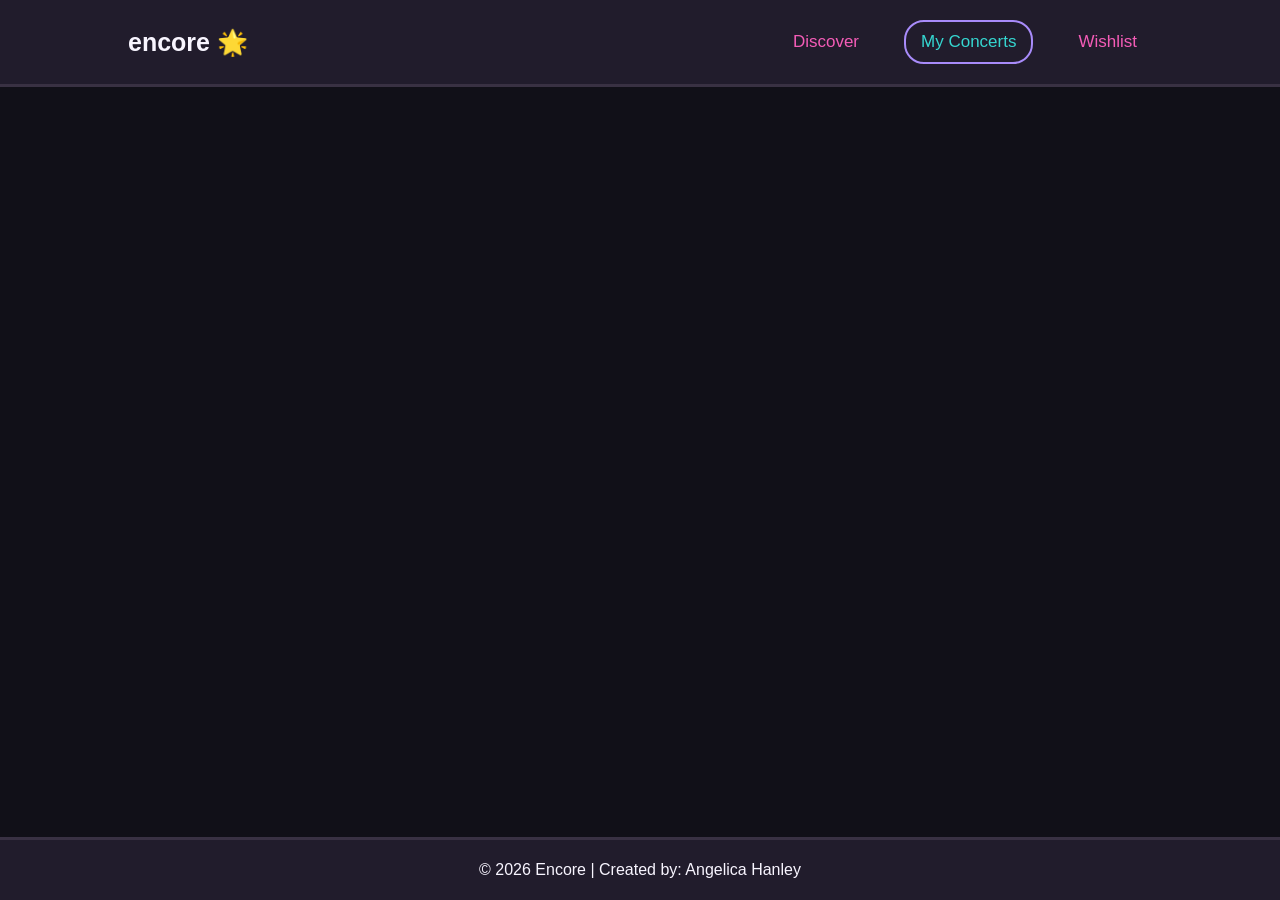
==== myConcerts.html @ 84a4a41d "added myConcerts and wishlist pages" ====
<!DOCTYPE html>
<html lang="en">
    <head>
        <meta charset="UTF-8">
        <meta name="viewport" content="width=device-width, initial-scale=1.0">
        <title>Encore</title>
        <link rel="stylesheet" href="style.css">
    </head>
    <body>
        <header>
            <a href="index.html" class="appTitle"> encore 🌟</a>
            <nav class= "header__nav">
                <a href="index.html" class="header__link">Discover</a>
                <a href="myConcerts.html" class="header__link header__link--active">My Concerts</a>
                <a href="wishlist.html" class="header__link">Wishlist</a>
            </nav>
        </header>

        <main>
            <section class="concertResults">
                <div class="concertGrid" id="myConcertsGrid"></div>
            </section>
        
        </main>
        

        
        <script src="index.js"></script>
    </body>
    <footer>
        <p>&copy; 2026 Encore | Created by: Angelica Hanley</p>
    </footer>

</html>
---- style.css ----
:root {
    --teal: #35D6D0;
    --pink: #F45CB7;
    --purple: #A88BFA;

    --lightBlack: #211c2c;
    --grey: #393143;
    --offWhite: rgb(184, 196, 200);
    --black: #111018;
    --white: #F8F5FF;
}

body {
    font-family: Helvetica, Arial, Verdana, sans-serif;
    min-height: 100vh;
    color: var(--white);
    margin: 0px;
    padding: 0px;
    display: flex;
    flex-direction: column;
    background-color: var(--black);
}

header {
    background-color: var(--lightBlack);
    display: flex;
    justify-content: space-between;
    padding: 20px clamp(20px, 10vw, 150px);
    border-bottom: 3px solid var(--grey);
    align-items: center;
}

a {
    cursor: pointer;
}

.appTitle {
    font-size: 25px;
    color: var(--white);
    text-decoration: none;
    font-size: clamp(15px, 2.5vw,25px);
    font-weight: bold;
}

.header__nav {
    display: flex;
    align-items: center;
    gap: clamp(5px, 3vw,30px);
    font-size: 15px;
    font-size: clamp(12px, 2vw,17px);
}

a.header__link {
    text-decoration: none;
    color: var(--pink);
    cursor: pointer;
    padding: 10px clamp(5px,1.5vw,15px);
}

a.header__link:hover {
  background-color: var(--grey);
  transform: translateY(-2px);
  border-radius: 20px;
}

.header__link--active {
    border-radius: 20px;
    border: 2px solid var(--purple);
    color: var(--teal) !important;
}

main {
    display: flex;
    flex-direction: column;
    justify-content: center;
    align-items: flex-start;
    width: auto;
    padding: 20px clamp(50px, 10vw, 150px);
    flex: 1;
}

h1 {
    color: var(--pink);
    font-size: clamp(30px, 4vw, 50px);
    margin: 0px;
}

.miniHeader {
    color: var(--teal);
    font-size: clamp(10px, 2vw, 20px);
    letter-spacing: 2px;
    text-transform: uppercase;
    font-weight: bold;
    margin-top: 30px;
}

.starIcon {
    color: var(--purple);
    width: clamp(10px,3vw,30px);
    height: clamp(10px,3vw,30px);
    display: inline-block;
    padding-bottom: 3px;
    stroke: var(--teal);
    stroke-width: 1.5px;
}

h2 {
    color: var(--offWhite);
    font-size: clamp(15px, 1.5vw, 20px);
    font-weight: 1;
}

.concertForm {
    display: flex;
    flex-direction: row;
    justify-content: flex-start;
    align-items: center;
    width: 100%;
    padding: 20px 0px;
}

.formBox{
    width: clamp(100px,60vw,600px);
    height: 50px;
    background-color: var(--lightBlack);
    border: 2px solid var(--grey);
    border-radius: 10px;
    padding: 10px;
    font-size: clamp(14px, 1.5vw, 30px);
    margin-right: 30px;
    color: var(--white)
}

.formButton{
    height: auto;
    padding: 15px 20px;
    font-size: clamp(12px, 1.4vw, 15px);
    background-color: var(--teal);
    color: var(--grey);
    border: 2px solid var(--grey);
    border-radius: 10px;
    cursor: pointer;
    font-weight: bold;
}

h3 {
    font-size: clamp(18px, 1.8vw, 25px);
}

.concertGrid {
    display: grid;
    grid-template-columns: repeat(3, 1fr);
    justify-items: center;
    gap: 20px;
}
.heartIcon {
    color: var(--pink);
    width: clamp(5px,1.5vw,30px);
    height: clamp(5px,1.5vw,30px);
    display: inline-block;
    padding-bottom: 3px;
    stroke: var(--teal);
    stroke-width: 1.5px;
    padding: 0px;
}
.concertCard__image{
    width: clamp(100px, 28vw, 340px);;
    height: clamp(100px, 20vw, 200px);
}

.noneMessage {
    color: var(--teal);
    font-size: clamp(15px, 1.5vw, 20px);
    font-weight: 1;
}

.goingButton {
    width: auto;
}

.wantToGoButton {
    width: auto;
}


footer {
    background-color: var(--lightBlack);;
    color: var(--white);
    text-align: center;
    padding: 5px;
    border-top: 3px solid var(--grey);
}

@media screen and (max-width: 600px){
    .concertForm {
        display: flex;
        flex-direction: column;
        justify-content: center;
        align-items: flex-start;
        width: 100%;
        padding: 20px 0px;
    }
    .formBox{
        width: 100%;
        font-size: clamp(18px, 1.8vw, 25px);
    }
    .searchButton{
        margin-top: 10px;
        font-size: clamp(15px, 1.6vw, 25px);
        width: 100%;
        border-radius: 5px;
    }
    .concertCard__image{
        width: 200px;
        height: 150px;
    }
}


@media screen and (max-width: 1200px){
    .concertGrid {
        display: grid;
        grid-template-columns: repeat(2, 1fr);
    }
}
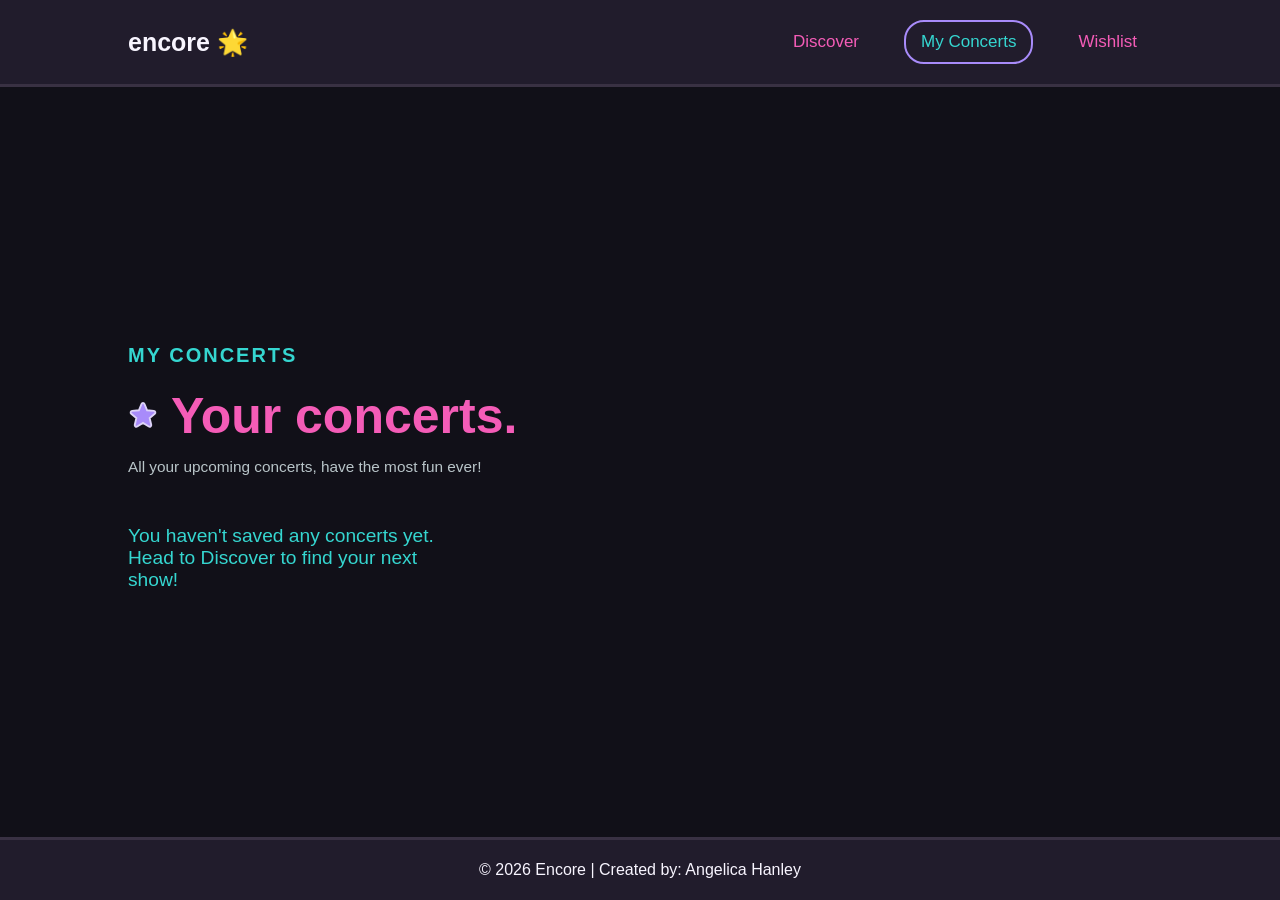
==== commit c9da9e17: "adding styling and changed html" ====
--- a/myConcerts.html
+++ b/myConcerts.html
@@ -17,6 +17,12 @@
         </header>
 
         <main>
+            <p class ="miniHeader">my concerts</p>
+            <h1> <svg xmlns="http://www.w3.org/2000/svg" viewBox="0 0 24 24" fill="currentColor" class="starIcon">
+            <path fill-rule="evenodd" d="M10.788 3.21c.448-1.077 1.976-1.077 2.424 0l2.082 5.006 5.404.434c1.164.093 1.636 1.545.749 2.305l-4.117 3.527 1.257 5.273c.271 1.136-.964 2.033-1.96 1.425L12 18.354 7.373 21.18c-.996.608-2.231-.29-1.96-1.425l1.257-5.273-4.117-3.527c-.887-.76-.415-2.212.749-2.305l5.404-.434 2.082-5.005Z" clip-rule="evenodd" />
+            </svg> Your concerts. </h1>
+        
+            <h2>All your upcoming concerts, have the most fun ever!</h2>
             <section class="concertResults">
                 <div class="concertGrid" id="myConcertsGrid"></div>
             </section>
--- a/style.css
+++ b/style.css
@@ -2,6 +2,7 @@
     --teal: #35D6D0;
     --pink: #F45CB7;
     --purple: #A88BFA;
+    --lightPurple:#ddd3f7;
 
     --lightBlack: #211c2c;
     --grey: #393143;
@@ -30,6 +31,10 @@
     align-items: center;
 }
 
+button:active {
+    transform: scale(0.96);
+}
+
 a {
     cursor: pointer;
 }
@@ -100,14 +105,15 @@
     height: clamp(10px,3vw,30px);
     display: inline-block;
     padding-bottom: 3px;
-    stroke: var(--teal);
+    stroke: var(--lightPurple);
     stroke-width: 1.5px;
 }
 
 h2 {
     color: var(--offWhite);
-    font-size: clamp(15px, 1.5vw, 20px);
+    font-size: clamp(10px, 1.2vw, 20px);
     font-weight: 1;
+    margin-bottom: 0px;
 }
 
 .concertForm {
@@ -152,34 +158,100 @@
     grid-template-columns: repeat(3, 1fr);
     justify-items: center;
     gap: 20px;
+    margin-top: 30px;
+}
+
+.concertCard {
+    background-color: var(--grey);
+    padding-bottom: 10px;
+    margin-bottom: 30px;
+    border-radius: 20px;
+    height: auto;
+    border: 1.5px solid var(--lightPurple);
+}
+
+.concertCard__image{
+    width: 100%;
+    height: 200px;
+    object-fit: cover;
+    border-radius: 20px 20px 0px 0px;
+}
+
+.cardInfo{
+    font-size: 12px;
+}
+
+.concertCard__content{
+    padding: 0px 10px;
+    padding-bottom: 5px;
+}
+
+.noneMessage {
+    color: var(--teal);
+    font-size: clamp(15px, 1.5vw, 20px);
+    font-weight: 1;
+}
+.searchButton{
+    padding: clamp(7px, 1vw, 10px);
+    color: var(--lightBlack);
+    font-weight: bold;
+    font-size: clamp(15px, 1.7vw, 20px);
+    border-radius: 5px;
+    background-color: var(--teal);
+    border: 3px solid var(--pink);
+}
+.concertCard__buttons{
+    display: flex;
+    flex-direction: row;
+    gap: 10px;
+    justify-content: center;
+    margin-top: 20px;
 }
 .heartIcon {
     color: var(--pink);
     width: clamp(5px,1.5vw,30px);
     height: clamp(5px,1.5vw,30px);
     display: inline-block;
-    padding-bottom: 3px;
-    stroke: var(--teal);
-    stroke-width: 1.5px;
-    padding: 0px;
-}
-.concertCard__image{
-    width: clamp(100px, 28vw, 340px);;
-    height: clamp(100px, 20vw, 200px);
-}
-
-.noneMessage {
-    color: var(--teal);
-    font-size: clamp(15px, 1.5vw, 20px);
-    font-weight: 1;
-}
-
+}
 .goingButton {
-    width: auto;
+    /*width: clamp(50px, 8vw, 200px);*/
+    width: 50%;
+    padding: 5px clamp(7px, 1.2vw, 15px);
+    border: 3px solid var(--teal);
+    border-radius: 5px;
+    font-weight: bold;
+    display: flex;
+    flex-direction: row;
+    justify-content: center;
+    align-items: center;
+    gap: 3px;
 }
 
 .wantToGoButton {
-    width: auto;
+    /*width: clamp(50px, 10vw, 200px);*/
+    width: 50%;
+    padding: 0px clamp(7px, 1.2vw, 15px);
+    display: flex;
+    flex-direction: row;
+    justify-content: center;
+    align-items: center;
+    gap: 3px;
+    border: 3px solid var(--purple);
+    border-radius: 5px;
+    font-weight: bold;
+}
+.removeButton {
+    width: 70%;
+    margin-top: 10px;
+    padding: 10px 5px;
+    display: flex;
+    flex-direction: row;
+    justify-content: center;
+    align-items: center;
+    gap: 3px;
+    border: 3px solid var(--purple);
+    border-radius: 5px;
+    font-weight: bold;
 }
 
 
@@ -191,7 +263,41 @@
     border-top: 3px solid var(--grey);
 }
 
+/*tablet breakpoints*/
+@media screen and (max-width: 1200px){
+    .concertGrid {
+        grid-template-columns: repeat(2, 1fr);
+    }
+    .concertCard__buttons{
+        display: flex;
+        flex-direction: column;
+        justify-content: center;
+        align-items: center;
+    }
+    .goingButton {
+        width: 100%;
+        padding: 8px 0px;
+    }
+    .wantToGoButton {
+        width: 100%;
+        padding: 8px 0px;
+    }
+}
+
+
+/*mobile breakpoints*/
 @media screen and (max-width: 600px){
+    main {
+        padding: 20px;
+        align-items: stretch;
+    }
+    .concertGrid {
+        grid-template-columns: 1fr;
+        width: 100%;
+        justify-items: center;
+        max-width: 400px;
+        margin: 0 auto;
+    }
     .concertForm {
         display: flex;
         flex-direction: column;
@@ -203,6 +309,7 @@
     .formBox{
         width: 100%;
         font-size: clamp(18px, 1.8vw, 25px);
+        margin: 0;
     }
     .searchButton{
         margin-top: 10px;
@@ -210,16 +317,10 @@
         width: 100%;
         border-radius: 5px;
     }
-    .concertCard__image{
-        width: 200px;
-        height: 150px;
-    }
-}
-
-
-@media screen and (max-width: 1200px){
-    .concertGrid {
-        display: grid;
-        grid-template-columns: repeat(2, 1fr);
+    .concertCard__buttons{
+        display: flex;
+        flex-direction: column;
+        gap: 10px;
+        justify-content: center;
     }
 }
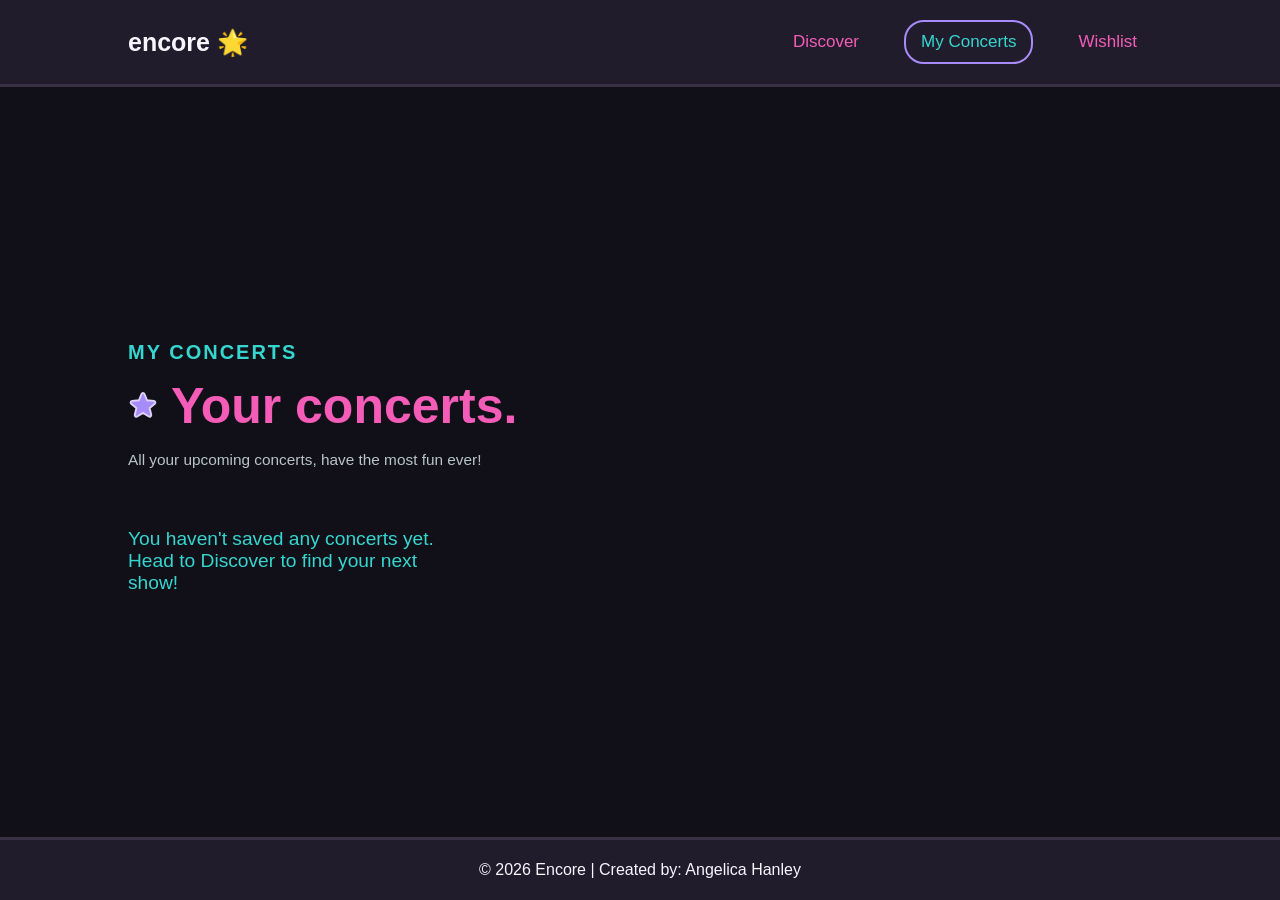
==== commit 6eac9f5e: "accessibility and did readme" ====
--- a/myConcerts.html
+++ b/myConcerts.html
@@ -17,12 +17,12 @@
         </header>
 
         <main>
-            <p class ="miniHeader">my concerts</p>
-            <h1> <svg xmlns="http://www.w3.org/2000/svg" viewBox="0 0 24 24" fill="currentColor" class="starIcon">
+            <h1>my concerts</h1>
+            <h2> <svg xmlns="http://www.w3.org/2000/svg" viewBox="0 0 24 24" fill="currentColor" class="starIcon">
             <path fill-rule="evenodd" d="M10.788 3.21c.448-1.077 1.976-1.077 2.424 0l2.082 5.006 5.404.434c1.164.093 1.636 1.545.749 2.305l-4.117 3.527 1.257 5.273c.271 1.136-.964 2.033-1.96 1.425L12 18.354 7.373 21.18c-.996.608-2.231-.29-1.96-1.425l1.257-5.273-4.117-3.527c-.887-.76-.415-2.212.749-2.305l5.404-.434 2.082-5.005Z" clip-rule="evenodd" />
-            </svg> Your concerts. </h1>
+            </svg> Your concerts. </h2>
         
-            <h2>All your upcoming concerts, have the most fun ever!</h2>
+            <h3>All your upcoming concerts, have the most fun ever!</h3>
             <section class="concertResults">
                 <div class="concertGrid" id="myConcertsGrid"></div>
             </section>
--- a/style.css
+++ b/style.css
@@ -84,7 +84,7 @@
     flex: 1;
 }
 
-h1 {
+h2 {
     color: var(--pink);
     font-size: clamp(30px, 4vw, 50px);
     margin: 0px;
@@ -109,11 +109,11 @@
     stroke-width: 1.5px;
 }
 
-h2 {
+h3 {
     color: var(--offWhite);
     font-size: clamp(10px, 1.2vw, 20px);
     font-weight: 1;
-    margin-bottom: 0px;
+    margin-bottom: 20px;
 }
 
 .concertForm {
@@ -149,25 +149,32 @@
     font-weight: bold;
 }
 
-h3 {
-    font-size: clamp(18px, 1.8vw, 25px);
+h1 {
+    color: var(--teal);
+    font-size: clamp(10px, 2vw, 20px);
+    letter-spacing: 2px;
+    text-transform: uppercase;
+    font-weight: bold;
+    margin-top: 30px;
 }
 
 .concertGrid {
     display: grid;
     grid-template-columns: repeat(3, 1fr);
-    justify-items: center;
+    justify-items: stretch;
     gap: 20px;
-    margin-top: 30px;
+    margin-top: 20px;
+
 }
 
 .concertCard {
     background-color: var(--grey);
     padding-bottom: 10px;
-    margin-bottom: 30px;
+    margin-bottom: 0px;
     border-radius: 20px;
-    height: auto;
     border: 1.5px solid var(--lightPurple);
+    display: flex;
+    flex-direction: column;
 }
 
 .concertCard__image{
@@ -184,6 +191,9 @@
 .concertCard__content{
     padding: 0px 10px;
     padding-bottom: 5px;
+    display: flex;
+    flex-direction: column;
+    flex: 1;
 }
 
 .noneMessage {
@@ -196,7 +206,7 @@
     color: var(--lightBlack);
     font-weight: bold;
     font-size: clamp(15px, 1.7vw, 20px);
-    border-radius: 5px;
+    border-radius: 20px;
     background-color: var(--teal);
     border: 3px solid var(--pink);
 }
@@ -205,18 +215,46 @@
     flex-direction: row;
     gap: 10px;
     justify-content: center;
-    margin-top: 20px;
+    margin-top: auto;
 }
 .heartIcon {
-    color: var(--pink);
-    width: clamp(5px,1.5vw,30px);
-    height: clamp(5px,1.5vw,30px);
+    color: var(--lightBlack);
+    width: clamp(15px,1.5vw,25px);
+    height: clamp(15px,1.5vw,30px);
     display: inline-block;
 }
 .goingButton {
-    /*width: clamp(50px, 8vw, 200px);*/
     width: 50%;
-    padding: 5px clamp(7px, 1.2vw, 15px);
+    padding: 7px clamp(15px, 1.2vw, 20px);
+    border: 3px solid var(--pink);
+    border-radius: 5px;
+    font-weight: bold;
+    display: flex;
+    flex-direction: row;
+    justify-content: center;
+    align-items: center;
+    gap: 3px;
+    background-color: var(--teal);
+    color: var(--lightBlack);
+}
+
+.wantToGoButton {
+    width: 50%;
+    padding: 0px clamp(7px, 1.2vw, 15px);
+    display: flex;
+    flex-direction: row;
+    justify-content: center;
+    align-items: center;
+    gap: 3px;
+    border: 3px solid var(--pink);
+    color: var(--lightBlack);
+    border-radius: 5px;
+    font-weight: bold;
+    background-color: var(--purple);
+}
+.removeButton {
+    width: 50%;
+    padding: 10px 5px;
     border: 3px solid var(--teal);
     border-radius: 5px;
     font-weight: bold;
@@ -225,33 +263,20 @@
     justify-content: center;
     align-items: center;
     gap: 3px;
-}
-
-.wantToGoButton {
-    /*width: clamp(50px, 10vw, 200px);*/
+    background-color: var(--pink);
+}
+.wishlistButton {
     width: 50%;
-    padding: 0px clamp(7px, 1.2vw, 15px);
+    padding: 10px 5px;
+    border: 3px solid var(--teal);
+    border-radius: 5px;
+    font-weight: bold;
     display: flex;
     flex-direction: row;
     justify-content: center;
     align-items: center;
     gap: 3px;
-    border: 3px solid var(--purple);
-    border-radius: 5px;
-    font-weight: bold;
-}
-.removeButton {
-    width: 70%;
-    margin-top: 10px;
-    padding: 10px 5px;
-    display: flex;
-    flex-direction: row;
-    justify-content: center;
-    align-items: center;
-    gap: 3px;
-    border: 3px solid var(--purple);
-    border-radius: 5px;
-    font-weight: bold;
+    background-color: var(--purple);
 }
 
 
@@ -267,6 +292,7 @@
 @media screen and (max-width: 1200px){
     .concertGrid {
         grid-template-columns: repeat(2, 1fr);
+        max-width: 750px;
     }
     .concertCard__buttons{
         display: flex;
@@ -282,6 +308,17 @@
         width: 100%;
         padding: 8px 0px;
     }
+    .removeButton {
+        padding: 2px;
+        width: 100%;
+    }
+    .wishlistButton{
+        padding: 2px;
+        width: 100%;
+    }
+    .searchButton {
+        padding: 7px;
+    }
 }
 
 
@@ -293,10 +330,8 @@
     }
     .concertGrid {
         grid-template-columns: 1fr;
-        width: 100%;
-        justify-items: center;
-        max-width: 400px;
-        margin: 0 auto;
+        margin: 20px auto;
+        max-width: 350px;
     }
     .concertForm {
         display: flex;
